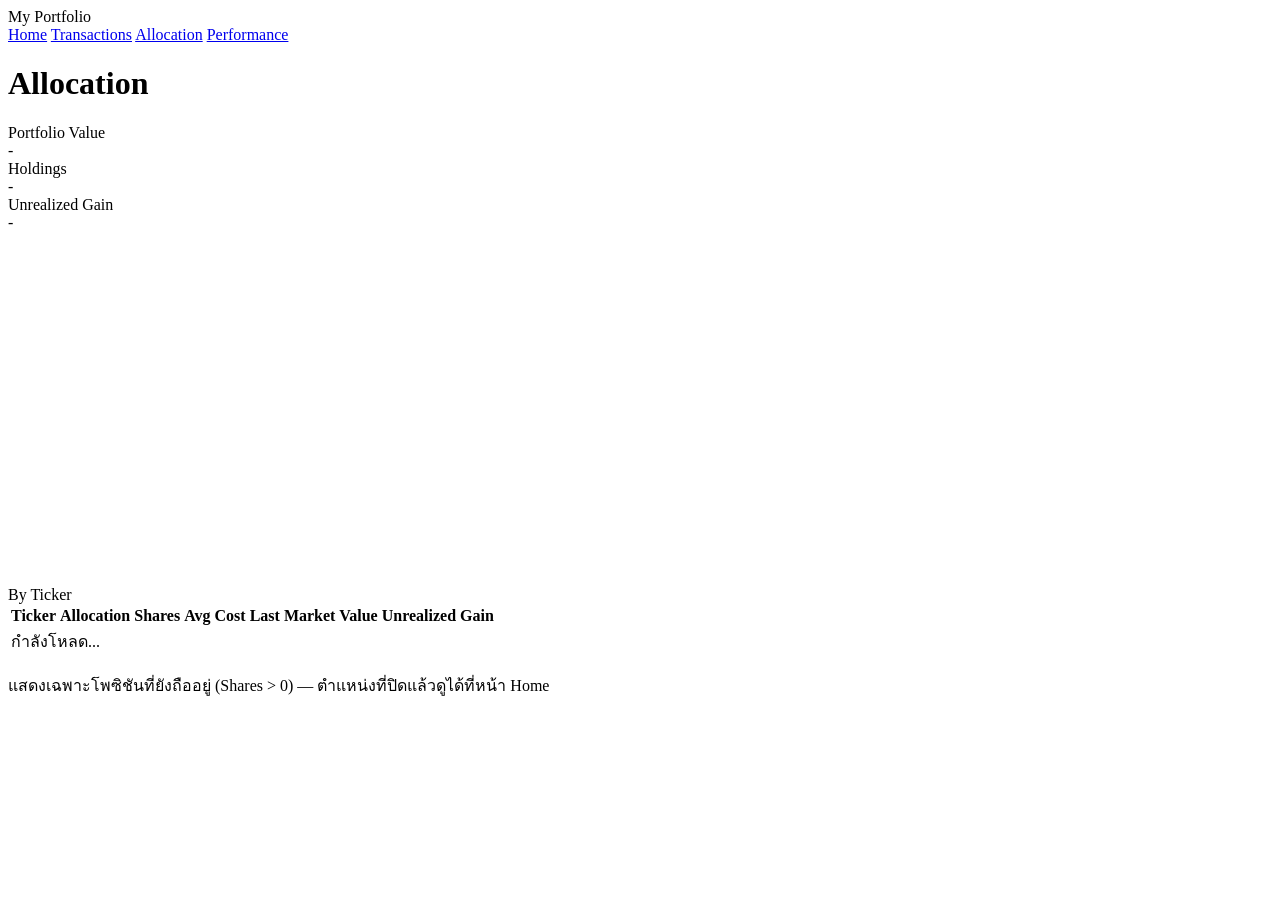
==== public/allocation.html @ b436f7aa "Initial commit: My Portfolio - personal portfolio tracker เว็บพอร์ตส่วนตัว แทนที่ Portseido - Node s" ====
<!DOCTYPE html>
<html lang="th">
<head>
<meta charset="utf-8">
<meta name="viewport" content="width=device-width, initial-scale=1">
<title>Allocation - My Portfolio</title>
<link rel="stylesheet" href="/css/style.css">
</head>
<body>
<div class="layout">
  <aside class="sidebar">
    <div class="brand">My Portfolio</div>
    <nav>
      <a href="/index.html">Home</a>
      <a href="/transactions.html">Transactions</a>
      <a href="/allocation.html" class="active">Allocation</a>
      <a href="/performance.html">Performance</a>
    </nav>
  </aside>
  <main>
    <h1>Allocation</h1>

    <div class="tiles">
      <div class="tile">
        <div class="label">Portfolio Value</div>
        <div class="value" id="tile-value">-</div>
        <div class="sub" id="tile-value-sub"></div>
      </div>
      <div class="tile">
        <div class="label">Holdings</div>
        <div class="value" id="tile-count">-</div>
      </div>
      <div class="tile">
        <div class="label">Unrealized Gain</div>
        <div class="value" id="tile-unrealized">-</div>
      </div>
    </div>

    <div class="card" style="padding:20px;">
      <svg id="alloc-donut" viewBox="0 0 400 280" style="display:block; width:100%; max-width:420px; margin:0 auto;"></svg>
      <div class="alloc-legend" id="alloc-legend"></div>
    </div>
    <p class="note" id="alloc-unpriced-note" style="display:none;"></p>
    <p class="note" id="alloc-fx-warning" style="display:none; color:var(--red);"></p>

    <div class="card" style="margin-top:20px;">
      <div class="card-header"><div class="title">By Ticker</div></div>
      <div class="table-scroll">
      <table>
        <thead>
          <tr>
            <th>Ticker</th>
            <th>Allocation</th>
            <th>Shares</th>
            <th>Avg Cost</th>
            <th>Last</th>
            <th>Market Value</th>
            <th>Unrealized Gain</th>
          </tr>
        </thead>
        <tbody id="alloc-body">
          <tr><td colspan="7" class="empty">กำลังโหลด...</td></tr>
        </tbody>
      </table>
      </div>
    </div>
    <p class="note">
      แสดงเฉพาะโพซิชันที่ยังถืออยู่ (Shares &gt; 0) — ตำแหน่งที่ปิดแล้วดูได้ที่หน้า Home
    </p>
  </main>
</div>
<script src="/js/format.js"></script>
<script src="/js/api.js"></script>
<script src="/js/holdings.js"></script>
<script src="/js/prices.js"></script>
<script src="/js/portfolio.js"></script>
<script src="/js/currency.js"></script>
<script src="/js/allocation.js"></script>
</body>
</html>
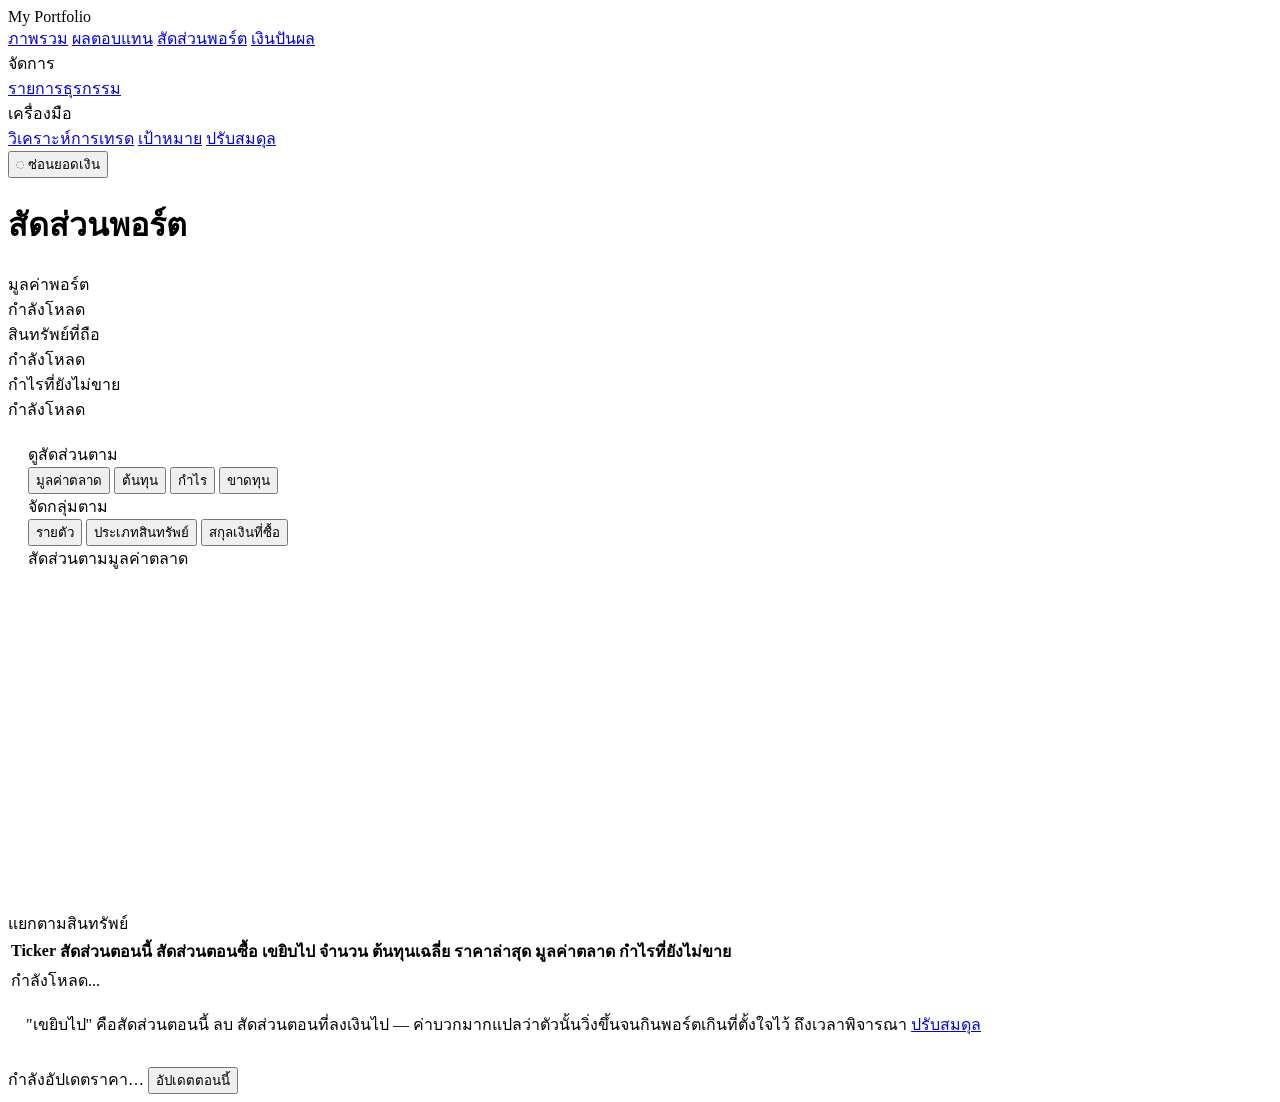
==== commit bbd216fa: "Add Trade Analysis page, portfolio risk stats, and in-app glossary tooltips New Trade Analysis page " ====
--- a/public/allocation.html
+++ b/public/allocation.html
@@ -3,7 +3,10 @@
 <head>
 <meta charset="utf-8">
 <meta name="viewport" content="width=device-width, initial-scale=1">
-<title>Allocation - My Portfolio</title>
+<title>สัดส่วนพอร์ต - My Portfolio</title>
+<link rel="preconnect" href="https://fonts.googleapis.com">
+<link rel="preconnect" href="https://fonts.gstatic.com" crossorigin>
+<link href="https://fonts.googleapis.com/css2?family=Cormorant+Garamond:wght@500&family=IBM+Plex+Sans+Thai:wght@400;500;600&family=Inter:wght@400;500;600&display=swap" rel="stylesheet">
 <link rel="stylesheet" href="/css/style.css">
 </head>
 <body>
@@ -11,65 +14,107 @@
   <aside class="sidebar">
     <div class="brand">My Portfolio</div>
     <nav>
-      <a href="/index.html">Home</a>
-      <a href="/transactions.html">Transactions</a>
-      <a href="/allocation.html" class="active">Allocation</a>
-      <a href="/performance.html">Performance</a>
+      <a href="/index.html">ภาพรวม</a>
+      <a href="/performance.html">ผลตอบแทน</a>
+      <a href="/allocation.html" class="active">สัดส่วนพอร์ต</a>
+      <a href="/dividends.html">เงินปันผล</a>
+      <div class="nav-label">จัดการ</div>
+      <a href="/transactions.html">รายการธุรกรรม</a>
+      <div class="nav-label">เครื่องมือ</div>
+      <a href="/trades.html">วิเคราะห์การเทรด</a>
+      <a href="/goal.html">เป้าหมาย</a>
+      <a href="/rebalance.html">ปรับสมดุล</a>
     </nav>
+    <button type="button" class="privacy-toggle" id="privacy-toggle" aria-pressed="false">◌ ซ่อนยอดเงิน</button>
   </aside>
   <main>
-    <h1>Allocation</h1>
+    <h1>สัดส่วนพอร์ต</h1>
 
     <div class="tiles">
       <div class="tile">
-        <div class="label">Portfolio Value</div>
-        <div class="value" id="tile-value">-</div>
-        <div class="sub" id="tile-value-sub"></div>
+        <div class="label">มูลค่าพอร์ต</div>
+        <div class="value loading privacy-sensitive" id="tile-value"><span class="sr-only">กำลังโหลด</span></div>
+        <div class="sub privacy-sensitive" id="tile-value-sub"></div>
       </div>
       <div class="tile">
-        <div class="label">Holdings</div>
-        <div class="value" id="tile-count">-</div>
+        <div class="label">สินทรัพย์ที่ถือ</div>
+        <div class="value loading" id="tile-count"><span class="sr-only">กำลังโหลด</span></div>
       </div>
       <div class="tile">
-        <div class="label">Unrealized Gain</div>
-        <div class="value" id="tile-unrealized">-</div>
+        <div class="label">กำไรที่ยังไม่ขาย <span data-help-slot="unrealized"></span></div>
+        <div class="value loading privacy-sensitive" id="tile-unrealized"><span class="sr-only">กำลังโหลด</span></div>
       </div>
     </div>
 
     <div class="card" style="padding:20px;">
-      <svg id="alloc-donut" viewBox="0 0 400 280" style="display:block; width:100%; max-width:420px; margin:0 auto;"></svg>
-      <div class="alloc-legend" id="alloc-legend"></div>
+      <div class="alloc-controls">
+        <div class="group">
+          <span>ดูสัดส่วนตาม <span data-help-slot="alloc-basis"></span></span>
+          <div class="pill-toggle" id="basis-toggle">
+            <button data-basis="value" class="active">มูลค่าตลาด</button>
+            <button data-basis="cost">ต้นทุน</button>
+            <button data-basis="gain">กำไร</button>
+            <button data-basis="loss">ขาดทุน</button>
+          </div>
+        </div>
+        <div class="group">
+          <span>จัดกลุ่มตาม <span data-help-slot="alloc-group"></span></span>
+          <div class="pill-toggle" id="group-toggle">
+            <button data-group="ticker" class="active">รายตัว</button>
+            <button data-group="type">ประเภทสินทรัพย์</button>
+            <button data-group="currency">สกุลเงินที่ซื้อ</button>
+          </div>
+        </div>
+      </div>
+      <div class="card-header" style="padding:0 0 6px;">
+        <div class="title" id="alloc-chart-title">สัดส่วนตามมูลค่าตลาด</div>
+        <span class="note privacy-sensitive" id="alloc-total" style="padding:0;"></span>
+      </div>
+      <div class="privacy-sensitive">
+        <svg id="alloc-donut" viewBox="0 0 400 280" style="display:block; width:100%; max-width:420px; margin:0 auto;"></svg>
+        <div class="alloc-legend" id="alloc-legend"></div>
+      </div>
+      <p class="note" id="alloc-empty-note" style="display:none; padding:8px 0 0;"></p>
     </div>
     <p class="note" id="alloc-unpriced-note" style="display:none;"></p>
-    <p class="note" id="alloc-fx-warning" style="display:none; color:var(--red);"></p>
+    <p class="note" id="alloc-fx-warning" style="display:none; color:var(--loss);"></p>
 
     <div class="card" style="margin-top:20px;">
-      <div class="card-header"><div class="title">By Ticker</div></div>
+      <div class="card-header"><div class="title">แยกตามสินทรัพย์</div></div>
       <div class="table-scroll">
       <table>
         <thead>
           <tr>
             <th>Ticker</th>
-            <th>Allocation</th>
-            <th>Shares</th>
-            <th>Avg Cost</th>
-            <th>Last</th>
-            <th>Market Value</th>
-            <th>Unrealized Gain</th>
+            <th class="num">สัดส่วนตอนนี้ <span data-help-slot="allocation"></span></th>
+            <th class="num">สัดส่วนตอนซื้อ</th>
+            <th class="num">เขยิบไป <span data-help-slot="alloc-basis"></span></th>
+            <th class="num">จำนวน</th>
+            <th class="num">ต้นทุนเฉลี่ย <span data-help-slot="avg-cost"></span></th>
+            <th class="num">ราคาล่าสุด</th>
+            <th class="num">มูลค่าตลาด</th>
+            <th class="num">กำไรที่ยังไม่ขาย <span data-help-slot="unrealized"></span></th>
           </tr>
         </thead>
-        <tbody id="alloc-body">
-          <tr><td colspan="7" class="empty">กำลังโหลด...</td></tr>
+        <tbody id="alloc-body" class="privacy-sensitive">
+          <tr><td colspan="9" class="empty">กำลังโหลด...</td></tr>
         </tbody>
       </table>
       </div>
+      <p class="note" style="padding:0 18px 14px;">
+        "เขยิบไป" คือสัดส่วนตอนนี้ ลบ สัดส่วนตอนที่ลงเงินไป — ค่าบวกมากแปลว่าตัวนั้นวิ่งขึ้นจนกินพอร์ตเกินที่ตั้งใจไว้ ถึงเวลาพิจารณา
+        <a href="/rebalance.html">ปรับสมดุล</a>
+      </p>
     </div>
-    <p class="note">
-      แสดงเฉพาะโพซิชันที่ยังถืออยู่ (Shares &gt; 0) — ตำแหน่งที่ปิดแล้วดูได้ที่หน้า Home
-    </p>
+    <div class="data-status">
+      <span class="data-status-text" id="data-status-text">กำลังอัปเดตราคา…</span>
+      <button type="button" class="link-btn" data-refresh>อัปเดตตอนนี้</button>
+    </div>
   </main>
 </div>
 <script src="/js/format.js"></script>
+<script src="/js/help.js"></script>
+<script src="/js/ui.js"></script>
 <script src="/js/api.js"></script>
 <script src="/js/holdings.js"></script>
 <script src="/js/prices.js"></script>
